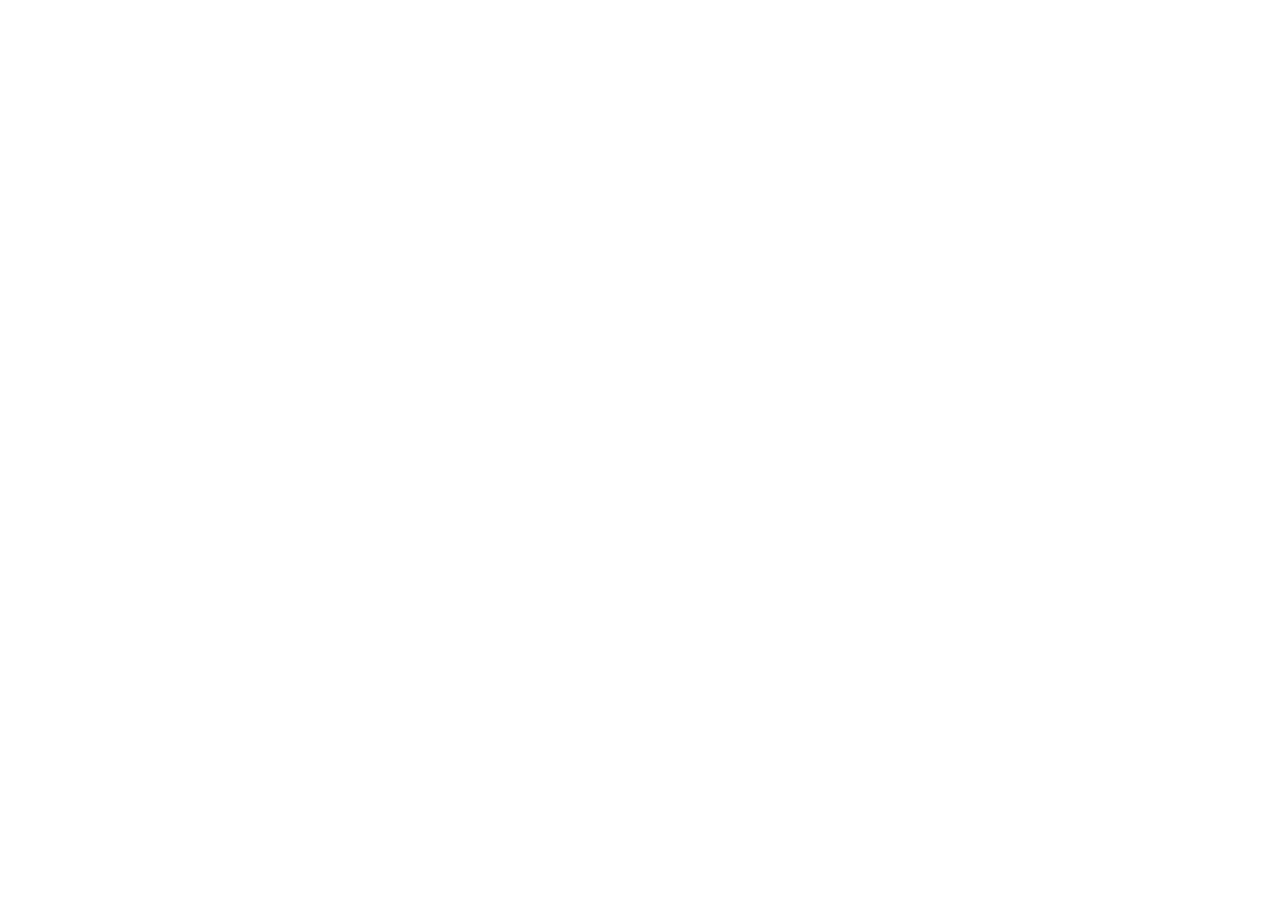
==== index.html @ a96b57d2 "Initial commit, adding boiler plate code, setting up project enviornment, and added a svg file" ====
<!DOCTYPE html>
<html lang="en">
<head>
    <meta charset="UTF-8">
    <meta http-equiv="X-UA-Compatible" content="IE=edge">
    <meta name="viewport" content="width=device-width, initial-scale=1.0">
    <title>Infinite Scroll</title>
    <link rel="icon" type="image/png" href="https://www.google.com/s2/favicons?domain=css-tricks.com">
    <link rel="stylesheet" href="style.css">
</head>
<body>
    
    <!-- Script -->
    <script src="script.js"></script>
</body>
</html>
---- style.css ----
html{
    /* this prevents padding from adding extra width to page causing horizontal scroll bar. */
    box-sizing: border-box; 
}

body{
    margin: 0;
    min-height: 100vh;
   
}
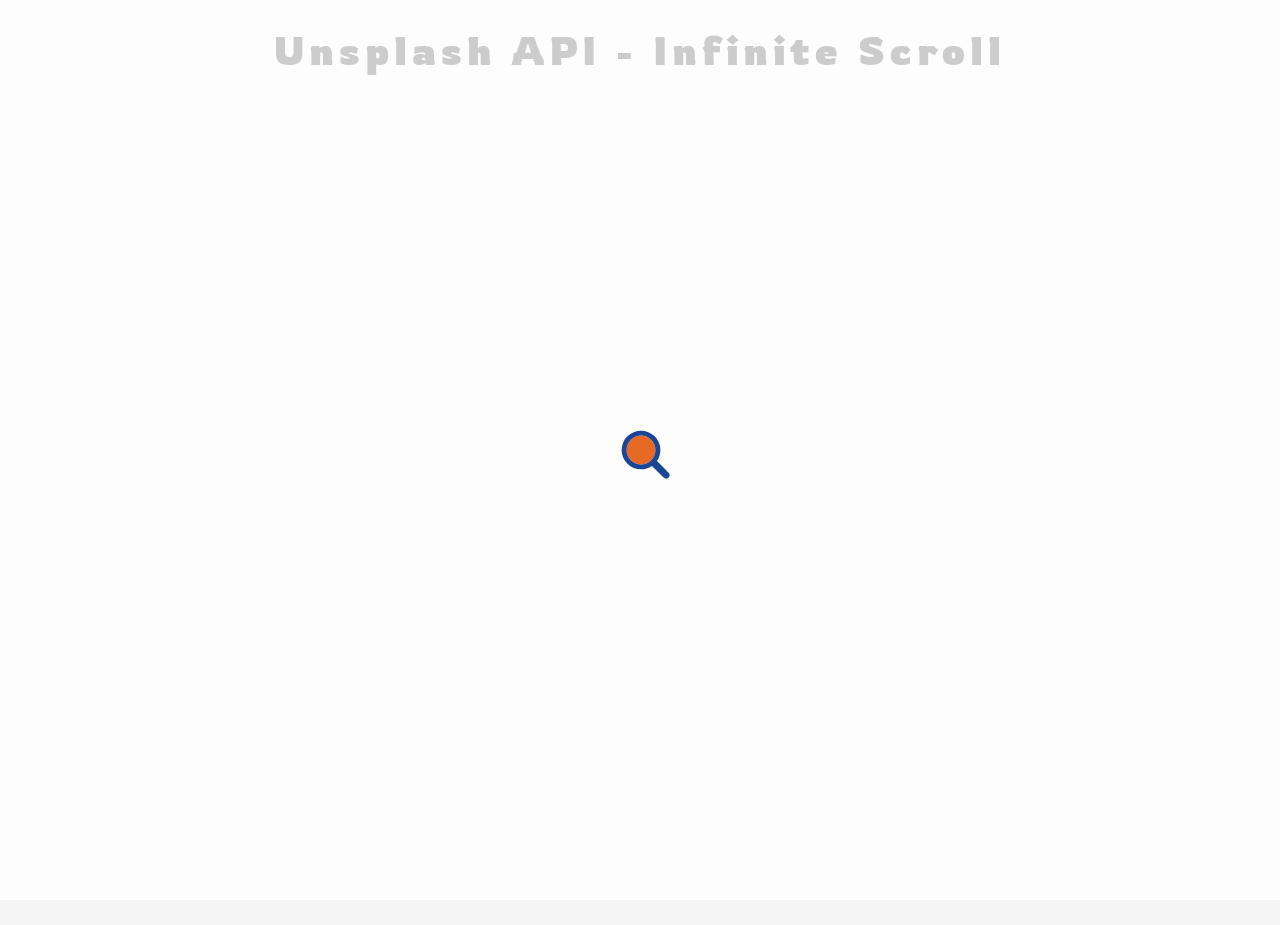
==== commit 507c629e: "Infinite Scroll project. This project fetches photos from Unsplah API and allows the user to infinit" ====
--- a/index.html
+++ b/index.html
@@ -9,6 +9,17 @@
     <link rel="stylesheet" href="style.css">
 </head>
 <body>
+    <!-- Title -->
+    <h1>Unsplash API - Infinite Scroll</h1>
+
+    <!-- LOADER -->
+    <div class="loader" id="loader">
+
+        <img src="loader.svg" alt="Loading">
+    </div>
+
+    <!-- Image Container -->
+    <div class="image-container" id="image-container"></div>
     
     <!-- Script -->
     <script src="script.js"></script>
--- a/style.css
+++ b/style.css
@@ -1,3 +1,5 @@
+@import url('https://fonts.googleapis.com/css2?family=Rowdies&display=swap');
+
 html{
     /* this prevents padding from adding extra width to page causing horizontal scroll bar. */
     box-sizing: border-box; 
@@ -6,5 +8,54 @@
 body{
     margin: 0;
     min-height: 100vh;
-   
+   font-family: Rowdies, sans-serif;
+   background: whitesmoke;
+}
+
+h1 {
+    text-align: center;
+    margin-top: 25px;
+    margin-bottom: 15px;
+    font-size: 40px;
+    letter-spacing: 5px;
+}
+
+/* Loader */
+
+.loader {
+    position: fixed;
+    top: 0;
+    bottom: 0;
+    left: 0;
+    right: 0;
+    background: rgba(255, 255, 255, 0.8);
+}
+
+.loader img {
+    position: fixed;
+    top: 50%;
+    left: 50%;
+    transform: translate(-50%, -50%);
+}
+
+/* Image Container */
+.image-container {
+    margin: 10px 30%;
+
+}
+
+.image-container img {
+    width: 100%;
+    margin-top: 5px;
+}
+
+/* Media Query: Large Smartphone */
+@media screen and (max-width: 600px){
+    h1{
+        font-size: 20px;
+    }
+
+    .image-container {
+        margin: 10px;
+    }
 }
